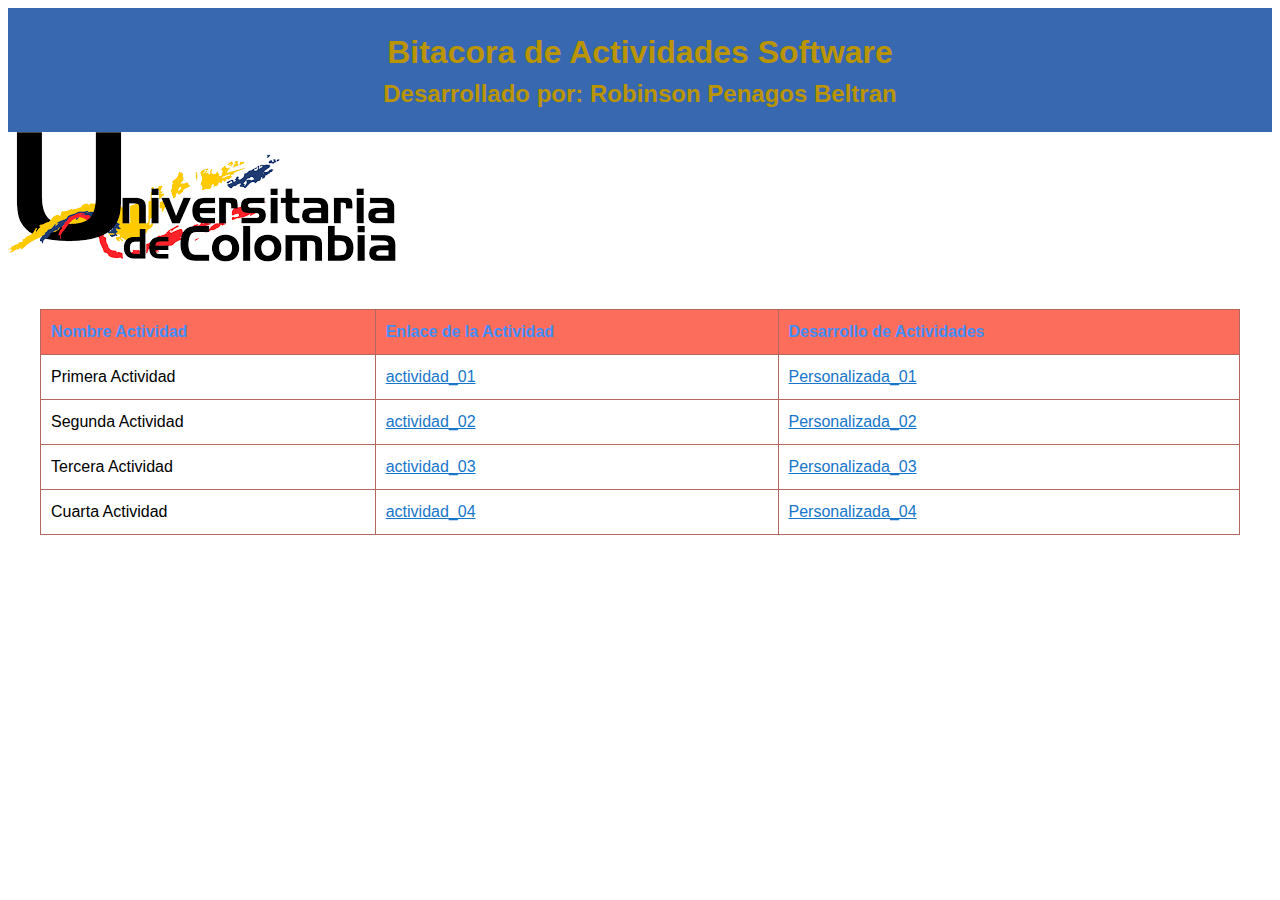
==== index.html @ 83721eba "cambio index" ====
<!DOCTYPE html>
<html lang="en">

<head>
    <meta charset="UTF-8">
    <meta http-equiv="X-UA-Compatible" content="IE=edge">
    <meta name="viewport" content="width=device-width, initial-scale=1.0">
    <title>Bitacora De Actividades</title>
    <style>
        body {
            margin: o;
            padding: 0;
            font-family: Arial, sans-serif;
            font-size: 16px;
            line-height: 1.5;
        }

        header {
            background-color: #3768b0;
            color: #bb9500;
            text-align: center;
            padding: 20px;
        }

        h1,
        h2 {
            margin: 0;
        }

        .container {
            max-width: 1200px;
            margin: 0 auto;
            padding: 20px;
        }

        table {
            width: 100%;
            border-collapse: collapse;
            margin-top: 20px;
        }

        th,
        td {
            border: 1px solid #b2685f;
            padding: 10px;
            text-align: left;
        }

        th {
            background-color: #fc6e5b;
            color: #428dfc;
        }

        a {
            color: #1776CA;
        }

        @media screen and (max-width: 768px) {
            h1 {
                font-size: 28px;
            }



            .container {
                padding: 10px;
            }

            table {
                font-size: 14px;
            }

            th,
            td {
                padding: 5px;
            }
        }
    </style>



</head>

<body>
    <header>
        <h1>Bitacora de Actividades Software</h1>
        <h2>Desarrollado por: Robinson Penagos Beltran</h2>
    </header>

    <img src="./images/iuc.png" alt="Universitaria De Colombia" />
    <div class="container">
        <table>
            <thead><!-- thead define una sección de encabezado en una tabla -->
                <tr>
                    <th>Nombre Actividad</th>
                    <th>Enlace de la Actividad</th>
                    <th>Desarrollo de Actividades</th>
                </tr>
            </thead>
            <tbody>
                <!--  delimita las otras partes del contenido de la tabla que no están en el encabezado o en el pie de página de la tabla -->
                <tr>
                    <td>Primera Actividad</td>
                    <td><a href="actividad_01.html" target="_blank">actividad_01</a></td>
                    <td><a href="personalizada_01.html" target="_blank">Personalizada_01</a></td><!-- Completar -->
                </tr>
                <tr>
                    <td>Segunda Actividad</td>
                    <td><a href="actividad_02.html" target="_blank">actividad_02</a></td>
                    <td><a href="personalizada_02.html" target="_blank">Personalizada_02</a></td><!-- Completar -->
                </tr>
                <tr>
                    <td>Tercera Actividad</td>
                    <td><a href="actividad_03.html" target="_blank">actividad_03</a></td>
                    <td><a href="personalizada_03.html" target="_blank">Personalizada_03</a></td><!-- Completar -->
                </tr>
                <tr>
                    <td>Cuarta Actividad</td>
                    <td><a href="actividad_04.html" target="_blank">actividad_04</a></td>
                    <td><a href="./artista/index.html" target="_blank">Personalizada_04</a></td><!-- Completar -->
                </tr>

            </tbody>
        </table>

    </div>
</body>

</html>
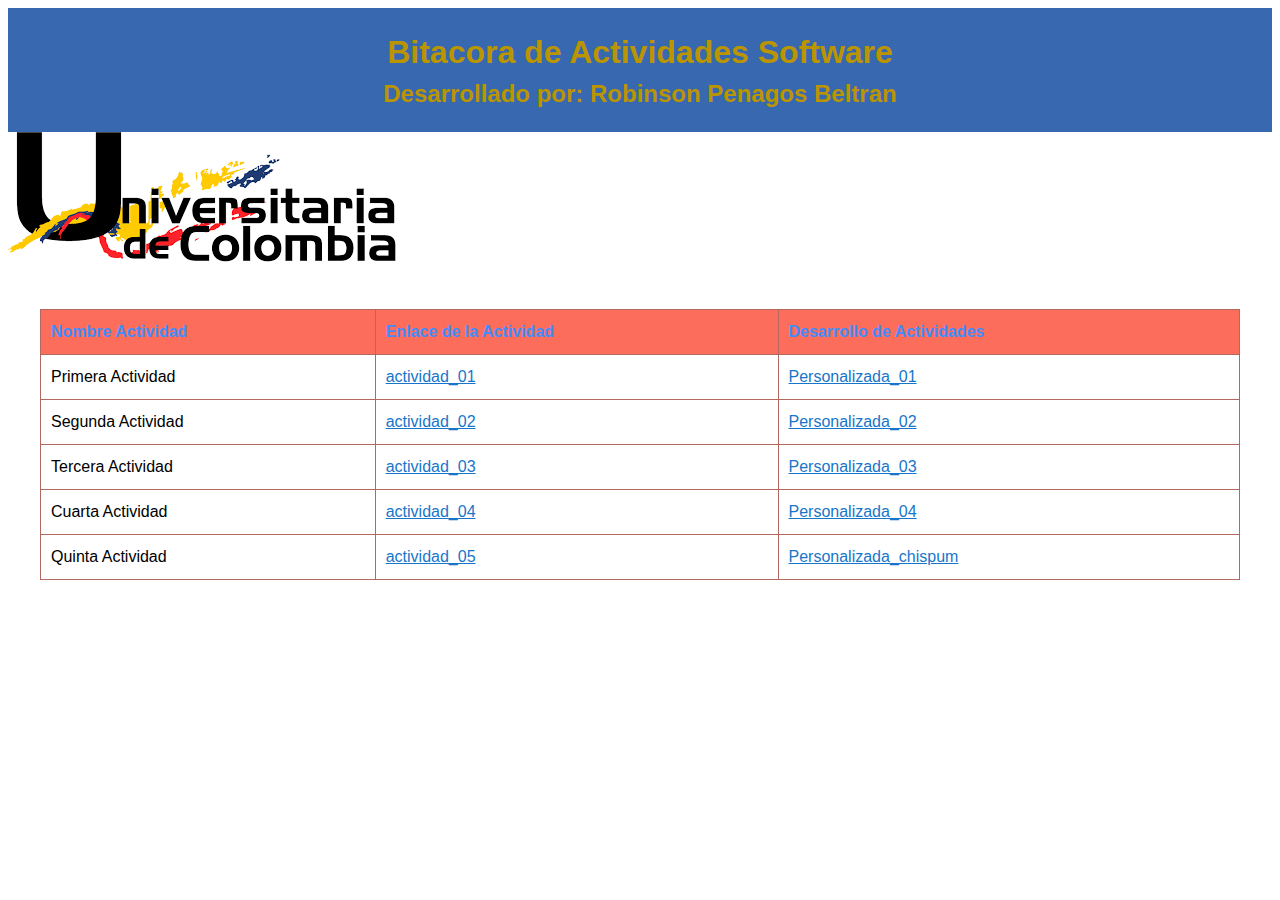
==== commit c45f2813: "Update index.html" ====
--- a/index.html
+++ b/index.html
@@ -119,6 +119,12 @@
                     <td><a href="actividad_04.html" target="_blank">actividad_04</a></td>
                     <td><a href="./artista/index.html" target="_blank">Personalizada_04</a></td><!-- Completar -->
                 </tr>
+                <tr>
+                    <td>Quinta Actividad</td>                    
+                    <td><a href="https://www.youtube.com/watch?v=4wilBCYW6B4&ab_channel=RobinsonPenagos" target="_blank">actividad_05</a></td><!-- Completar -->
+                    <td><a href="https://www.youtube.com/watch?v=4wilBCYW6B4&ab_channel=RobinsonPenagos" target="_blank">Personalizada_chispum</a></td><!-- Completar -->
+                </tr>
+
 
             </tbody>
         </table>
@@ -126,4 +132,4 @@
     </div>
 </body>
 
-</html>+</html>
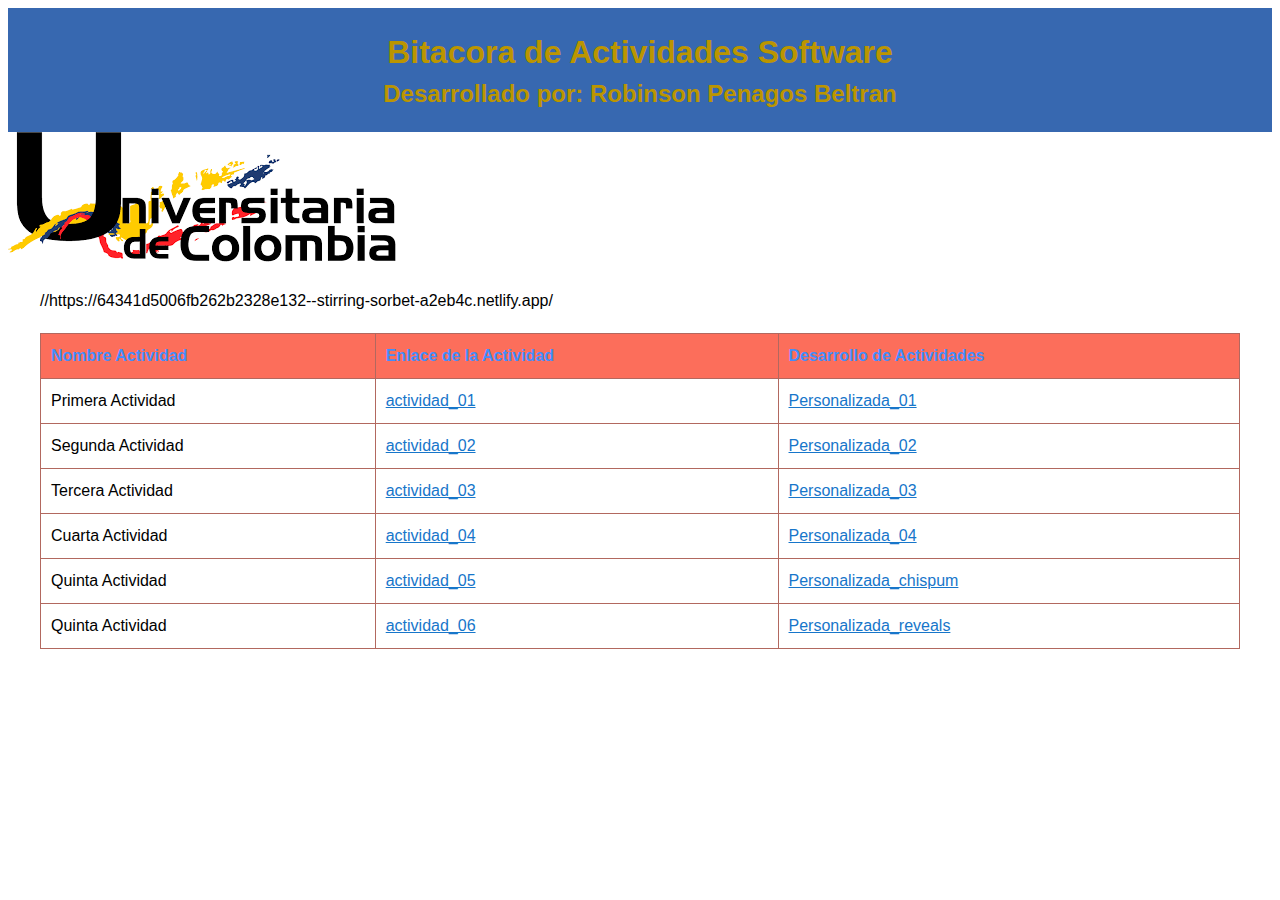
==== commit d2d6d9ab: "Update index.html" ====
--- a/index.html
+++ b/index.html
@@ -125,6 +125,12 @@
                     <td><a href="https://www.youtube.com/watch?v=4wilBCYW6B4&ab_channel=RobinsonPenagos" target="_blank">Personalizada_chispum</a></td><!-- Completar -->
                 </tr>
 
+                <tr>
+                    <td>Quinta Actividad</td>                    
+                    <td><a href="https://64341d5006fb262b2328e132--stirring-sorbet-a2eb4c.netlify.app/" target="_blank">actividad_06</a></td><!-- Completar -->
+                    <td><a href="https://64341d5006fb262b2328e132--stirring-sorbet-a2eb4c.netlify.app/" target="_blank">Personalizada_reveals</a></td><!-- Completar -->
+                </tr>
+                //https://64341d5006fb262b2328e132--stirring-sorbet-a2eb4c.netlify.app/
 
             </tbody>
         </table>
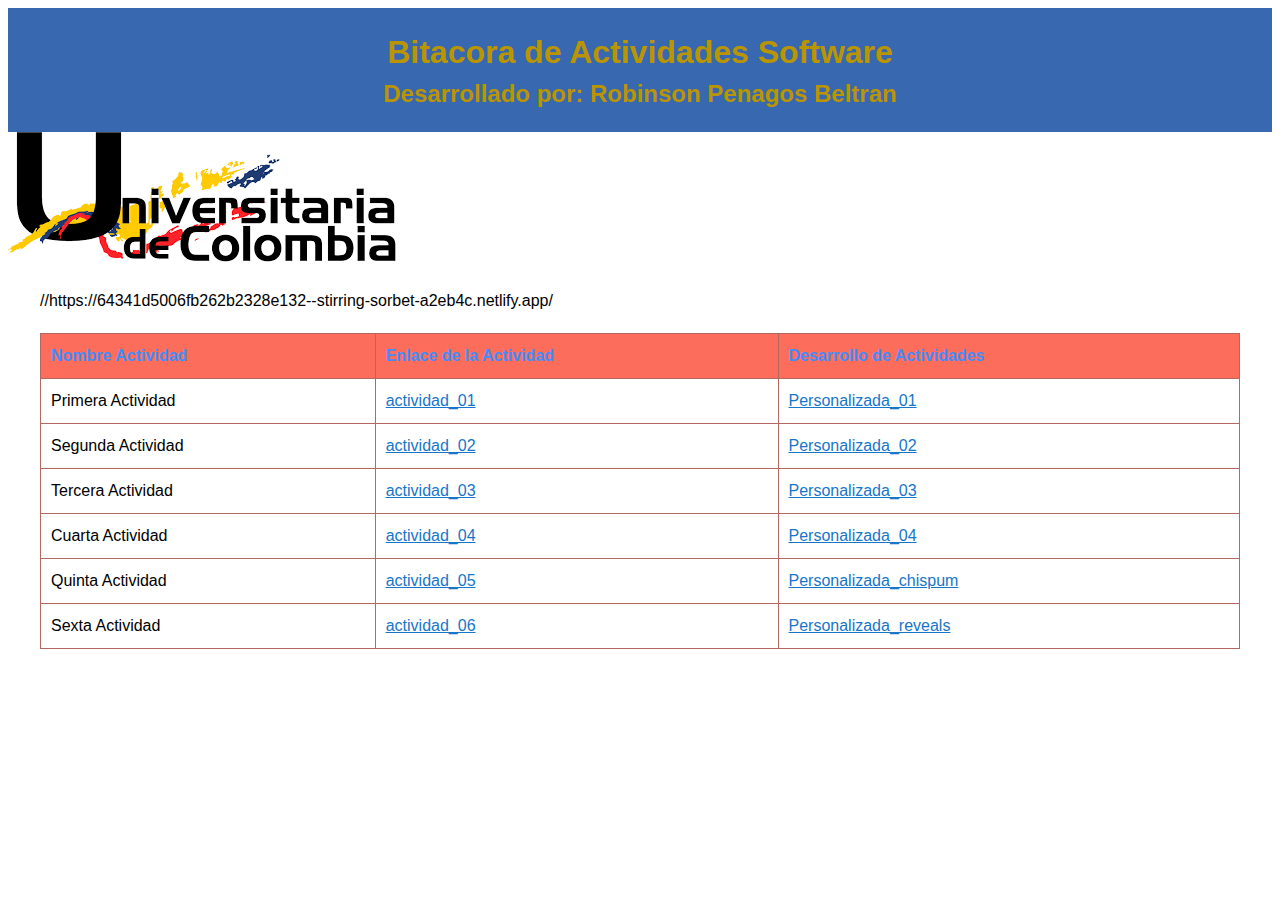
==== commit 5db11b5d: "Update index.html" ====
--- a/index.html
+++ b/index.html
@@ -126,7 +126,7 @@
                 </tr>
 
                 <tr>
-                    <td>Quinta Actividad</td>                    
+                    <td>Sexta Actividad</td>                    
                     <td><a href="https://64341d5006fb262b2328e132--stirring-sorbet-a2eb4c.netlify.app/" target="_blank">actividad_06</a></td><!-- Completar -->
                     <td><a href="https://64341d5006fb262b2328e132--stirring-sorbet-a2eb4c.netlify.app/" target="_blank">Personalizada_reveals</a></td><!-- Completar -->
                 </tr>
